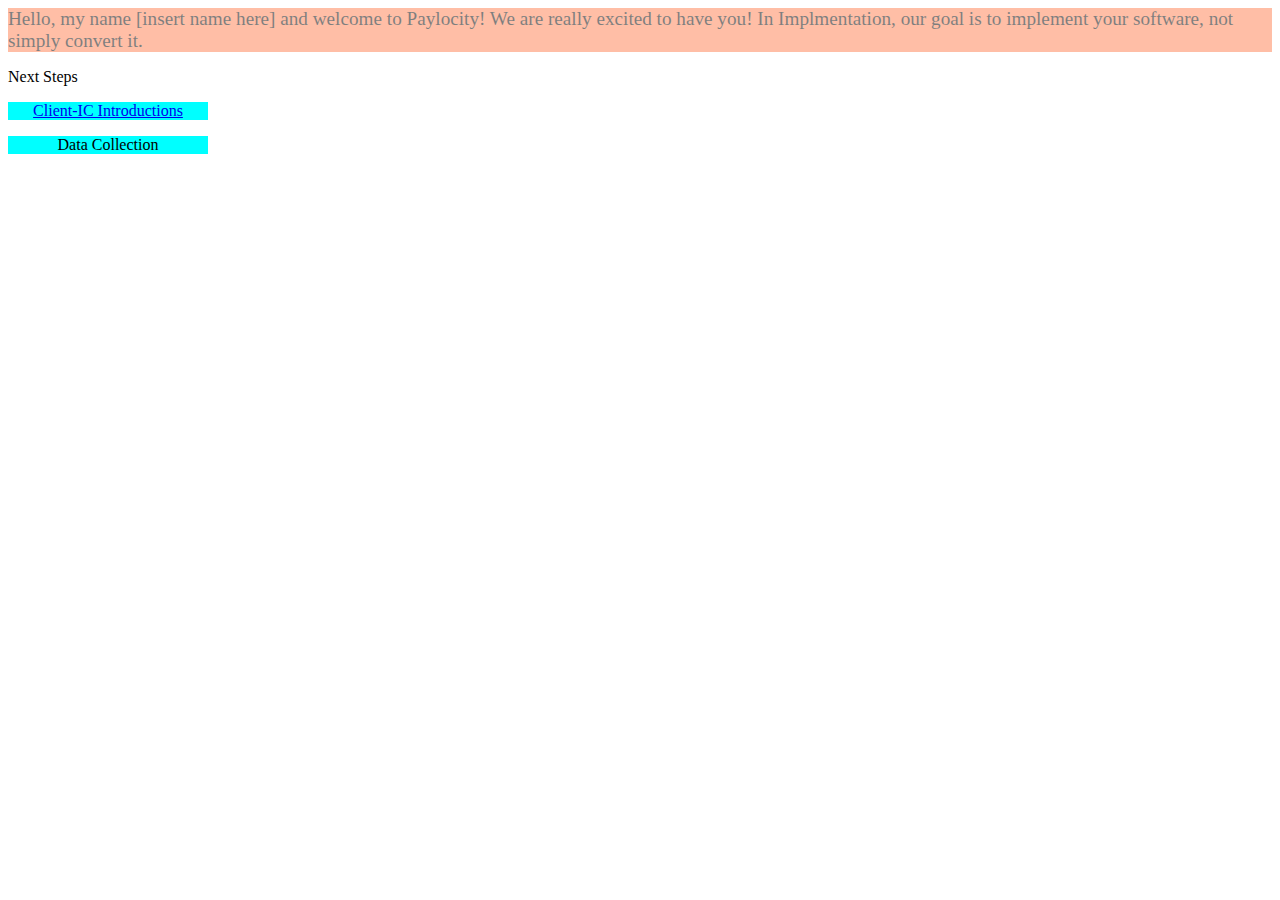
==== Browser_Based_Intro_Call.html @ 58e8fdb2 "Update Browser_Based_Intro_Call.html" ====
<!DOCTYPE html>
<html>
<meta charset="utf-8">
<title>Browser Based Intro Call</title>

<link rel="stylesheet" type="text/css" href="browser_stylesheet.css">

<section class="highlight_IC_Speaks"> Hello, my name [insert name here] and welcome to Paylocity!  We are really excited to have you!  In Implmentation, our goal is to implement your software, not simply convert it.</section>
    <p>
    </p>

    <div>Next Steps
        <p>
            <li><a href="Client-IC-Introductions.html" target="_blank" title="Client-IC Introductions">Client-IC Introductions</a></li>
            <p></p>
            <li>Data Collection</li>
    
        </p>
    </div>
</html>
---- browser_stylesheet.css ----
.highlight_IC_Speaks {
        background-color: coral;
        opacity: .5;
        font-size: larger;
        font-weight: 400;
    }


    div li {
        list-style:none;
        text-decoration: none;
        background-color: cyan;
        border: 1px darkgoldenrod;
        color: black;
        display: block;
        width: 200px;
        text-align: center;
        margin-bottom: 2px;
    }
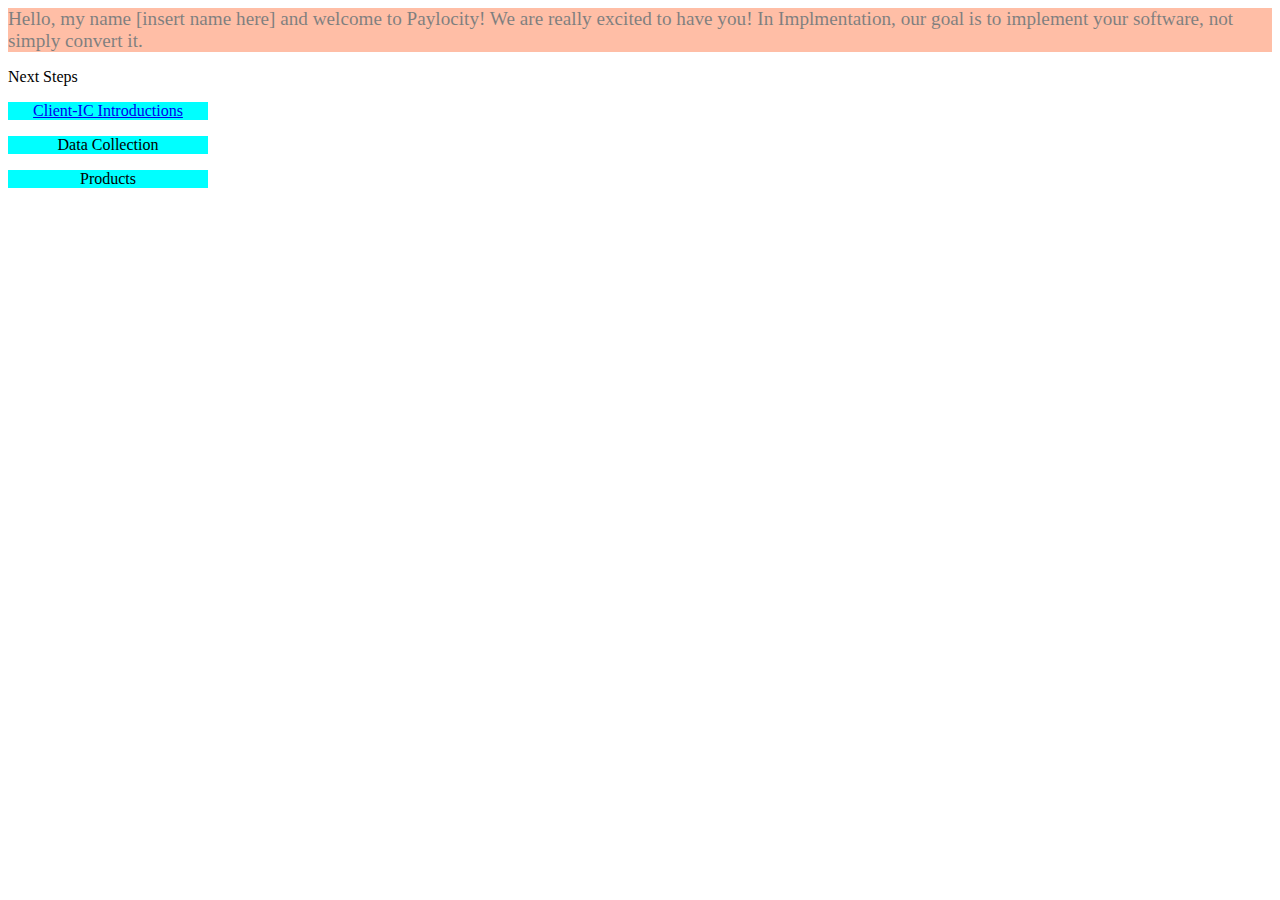
==== commit 960fa916: "k" ====
--- a/Browser_Based_Intro_Call.html
+++ b/Browser_Based_Intro_Call.html
@@ -3,7 +3,7 @@
 <meta charset="utf-8">
 <title>Browser Based Intro Call</title>
 
-<link rel="stylesheet" type="text/css" href="browser_stylesheet.css">
+<link rel="stylesheet" type="text/css" href="intro_call.css">
 
 <section class="highlight_IC_Speaks"> Hello, my name [insert name here] and welcome to Paylocity!  We are really excited to have you!  In Implmentation, our goal is to implement your software, not simply convert it.</section>
     <p>
@@ -14,6 +14,8 @@
             <li><a href="Client-IC-Introductions.html" target="_blank" title="Client-IC Introductions">Client-IC Introductions</a></li>
             <p></p>
             <li>Data Collection</li>
+            <p></p>
+            <li>Products</li>
     
         </p>
     </div>
--- a/intro_call.css
+++ b/intro_call.css
@@ -0,0 +1,24 @@
+
+    .highlight_IC_Speaks {
+        background-color: coral;
+        opacity: .5;
+        font-size: larger;
+        font-weight: 400;
+    }
+
+
+    div li {
+        list-style:none;
+        text-decoration: none;
+        background-color: cyan;
+        border: 1px darkgoldenrod;
+        color: black;
+        display: block;
+        width: 200px;
+        text-align: center;
+        margin-bottom: 2px;
+    }
+
+    style {
+        font-family: Arial, Helvetica, sans-serif;
+    } 
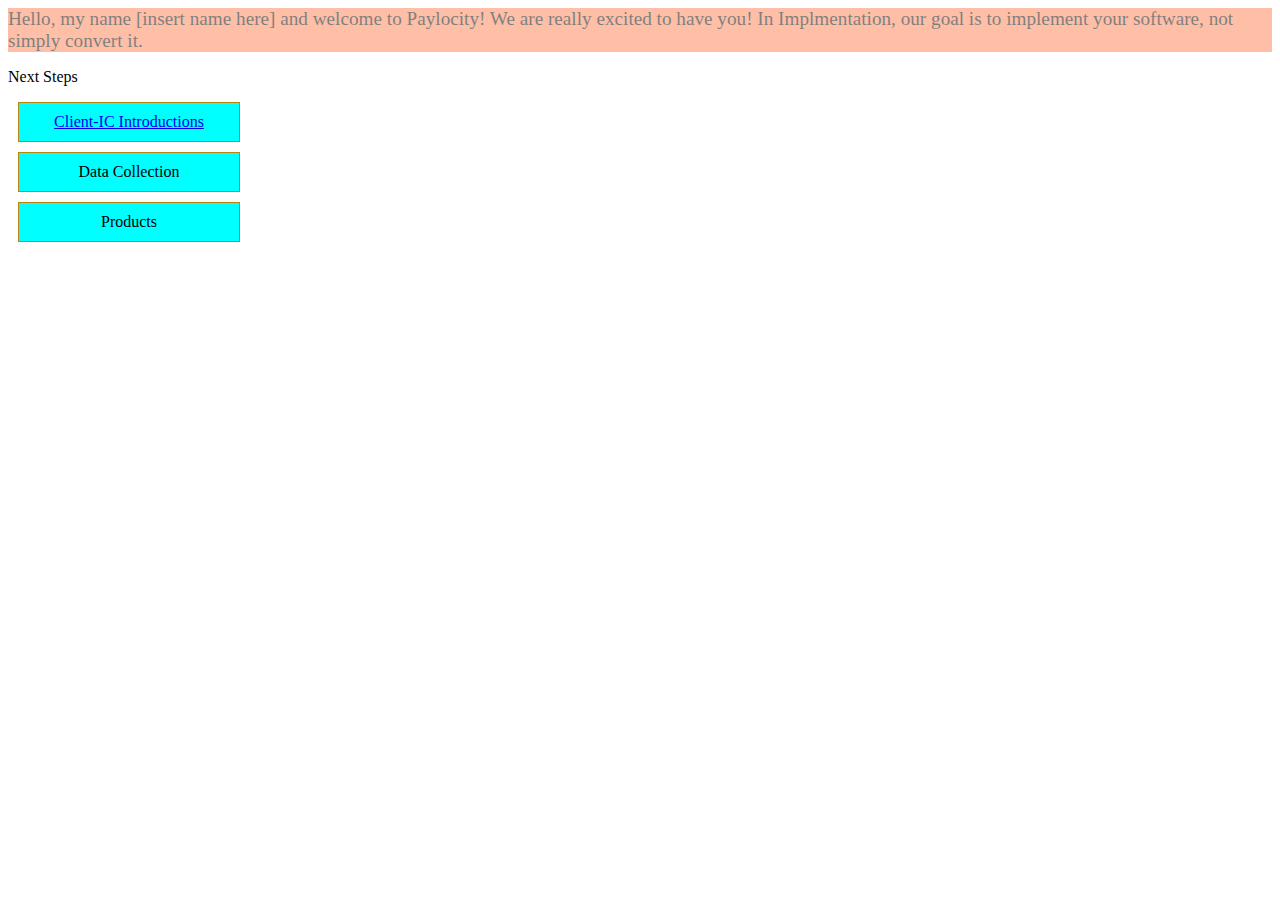
==== commit c4a5dae7: "Update" ====
--- a/Browser_Based_Intro_Call.html
+++ b/Browser_Based_Intro_Call.html
@@ -12,9 +12,7 @@
     <div>Next Steps
         <p>
             <li><a href="Client-IC-Introductions.html" target="_blank" title="Client-IC Introductions">Client-IC Introductions</a></li>
-            <p></p>
             <li>Data Collection</li>
-            <p></p>
             <li>Products</li>
     
         </p>
--- a/intro_call.css
+++ b/intro_call.css
@@ -11,12 +11,14 @@
         list-style:none;
         text-decoration: none;
         background-color: cyan;
-        border: 1px darkgoldenrod;
+        border: 1px darkgoldenrod solid;
         color: black;
         display: block;
         width: 200px;
         text-align: center;
-        margin-bottom: 2px;
+        margin: 10px;
+        padding: 10px;
+        
     }
 
     style {
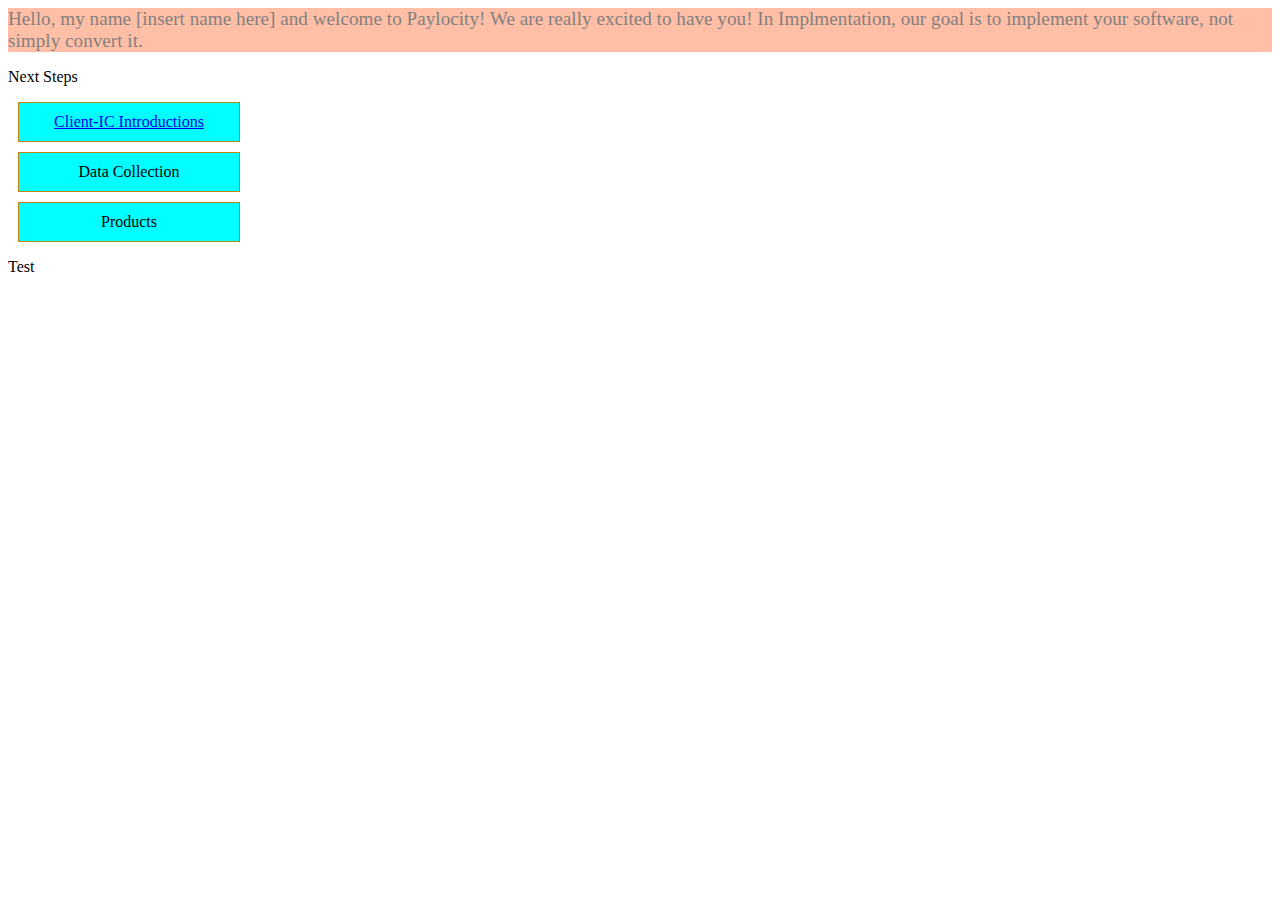
==== commit 94ed9837: "input" ====
--- a/Browser_Based_Intro_Call.html
+++ b/Browser_Based_Intro_Call.html
@@ -17,4 +17,8 @@
     
         </p>
     </div>
-</html>+
+    <p></p>
+    <p></p>
+    <p style="font-family: cursive;">Test</p>
+    </html>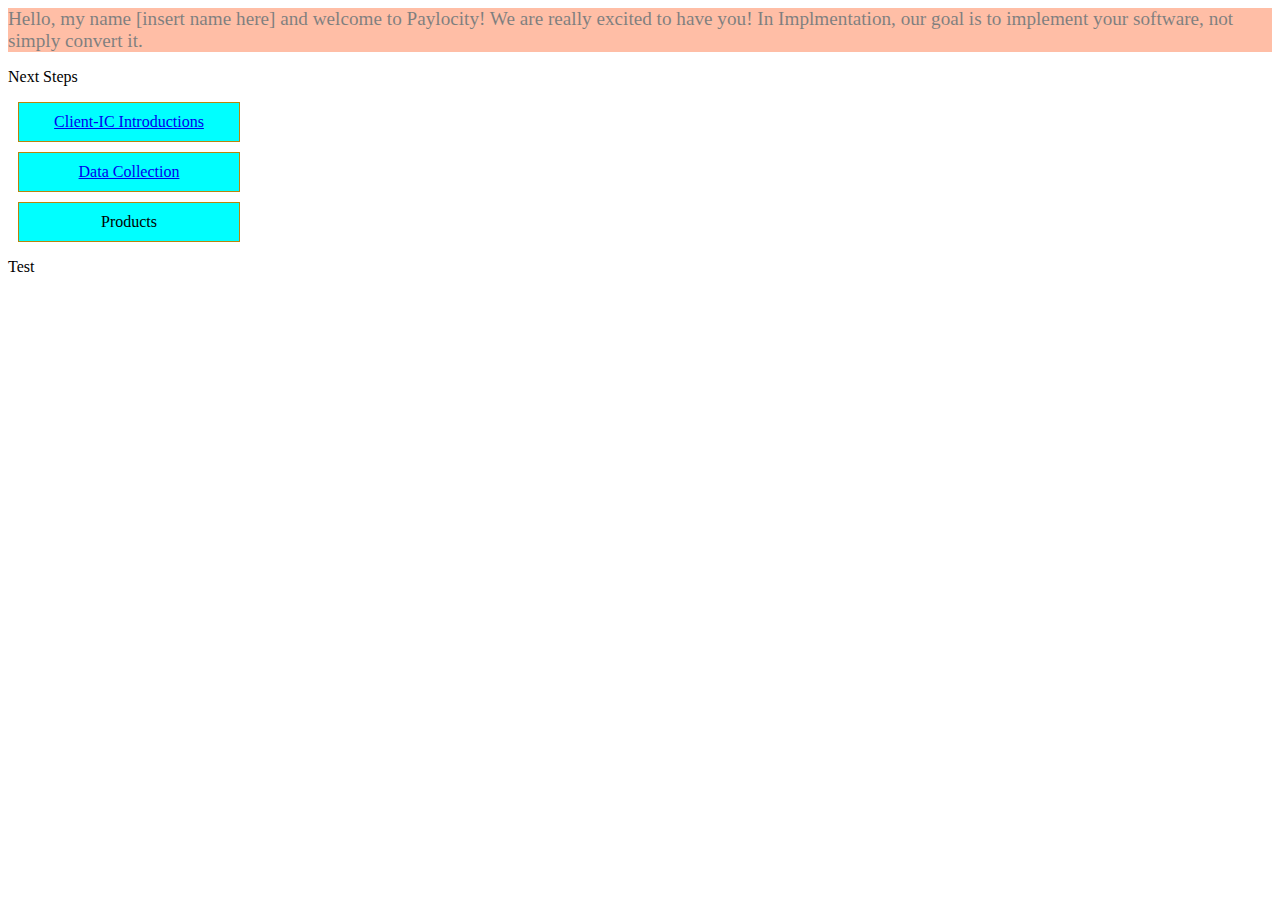
==== commit 4afc8baf: "update" ====
--- a/Browser_Based_Intro_Call.html
+++ b/Browser_Based_Intro_Call.html
@@ -12,7 +12,7 @@
     <div>Next Steps
         <p>
             <li><a href="Client-IC-Introductions.html" target="_blank" title="Client-IC Introductions">Client-IC Introductions</a></li>
-            <li>Data Collection</li>
+            <li><a href="Data_collection.html" target="n_blank" title="Data Collection">Data Collection</a></li>
             <li>Products</li>
     
         </p>
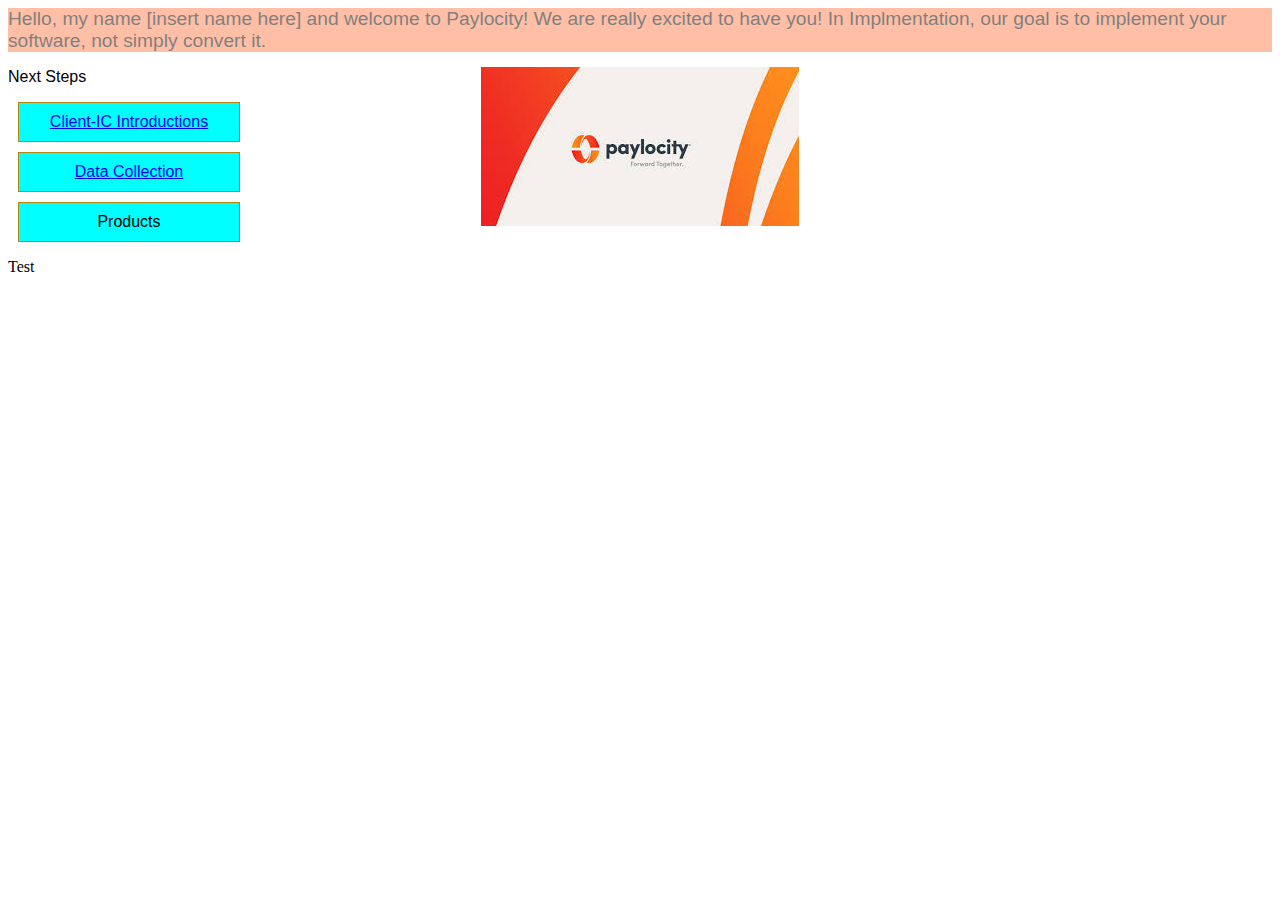
==== commit c9159f51: "update" ====
--- a/Browser_Based_Intro_Call.html
+++ b/Browser_Based_Intro_Call.html
@@ -4,9 +4,12 @@
 <title>Browser Based Intro Call</title>
 
 <link rel="stylesheet" type="text/css" href="intro_call.css">
-
 <section class="highlight_IC_Speaks"> Hello, my name [insert name here] and welcome to Paylocity!  We are really excited to have you!  In Implmentation, our goal is to implement your software, not simply convert it.</section>
-    <p>
+  
+    <body>
+        
+    
+<p>
     </p>
 
     <div>Next Steps
@@ -21,4 +24,7 @@
     <p></p>
     <p></p>
     <p style="font-family: cursive;">Test</p>
+
+</body>
+    
     </html>--- a/intro_call.css
+++ b/intro_call.css
@@ -21,6 +21,11 @@
         
     }
 
-    style {
+    body {
         font-family: Arial, Helvetica, sans-serif;
-    } 
+        
+        background-image: url("paylocity_background.jpg");
+        background-repeat: no-repeat;
+        background-position: center;
+
+        }
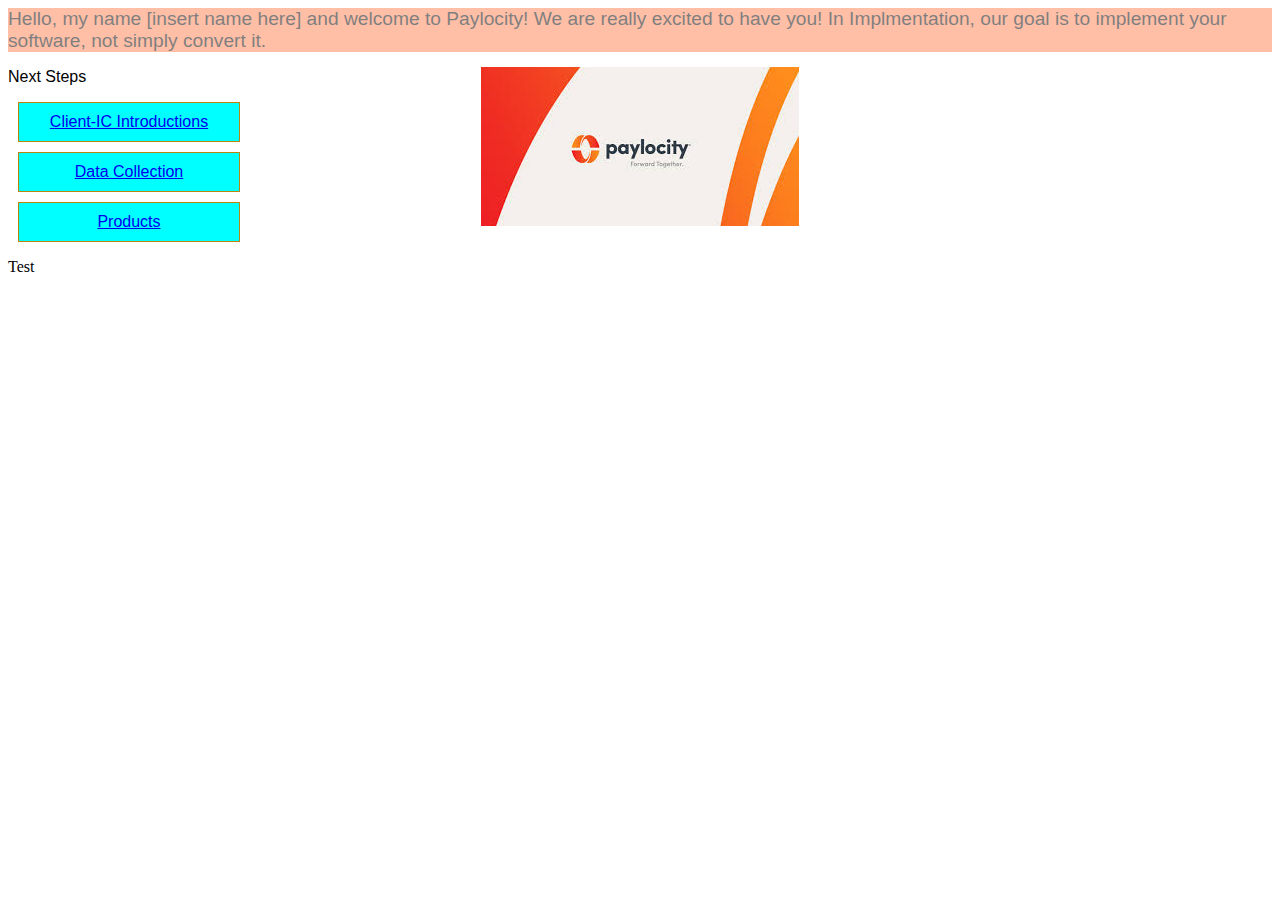
==== commit 60e860fb: "u" ====
--- a/Browser_Based_Intro_Call.html
+++ b/Browser_Based_Intro_Call.html
@@ -16,7 +16,7 @@
         <p>
             <li><a href="Client-IC-Introductions.html" target="_blank" title="Client-IC Introductions">Client-IC Introductions</a></li>
             <li><a href="Data_collection.html" target="n_blank" title="Data Collection">Data Collection</a></li>
-            <li>Products</li>
+            <li><a href="Products.html" target="n_blank" title="Data Collection">Products</a></li>
     
         </p>
     </div>
--- a/intro_call.css
+++ b/intro_call.css
@@ -1,3 +1,6 @@
+
+
+/*@media (min-width: 768px) and (max-width: 992px) - this is for mobile, etc*/
 
     .highlight_IC_Speaks {
         background-color: coral;
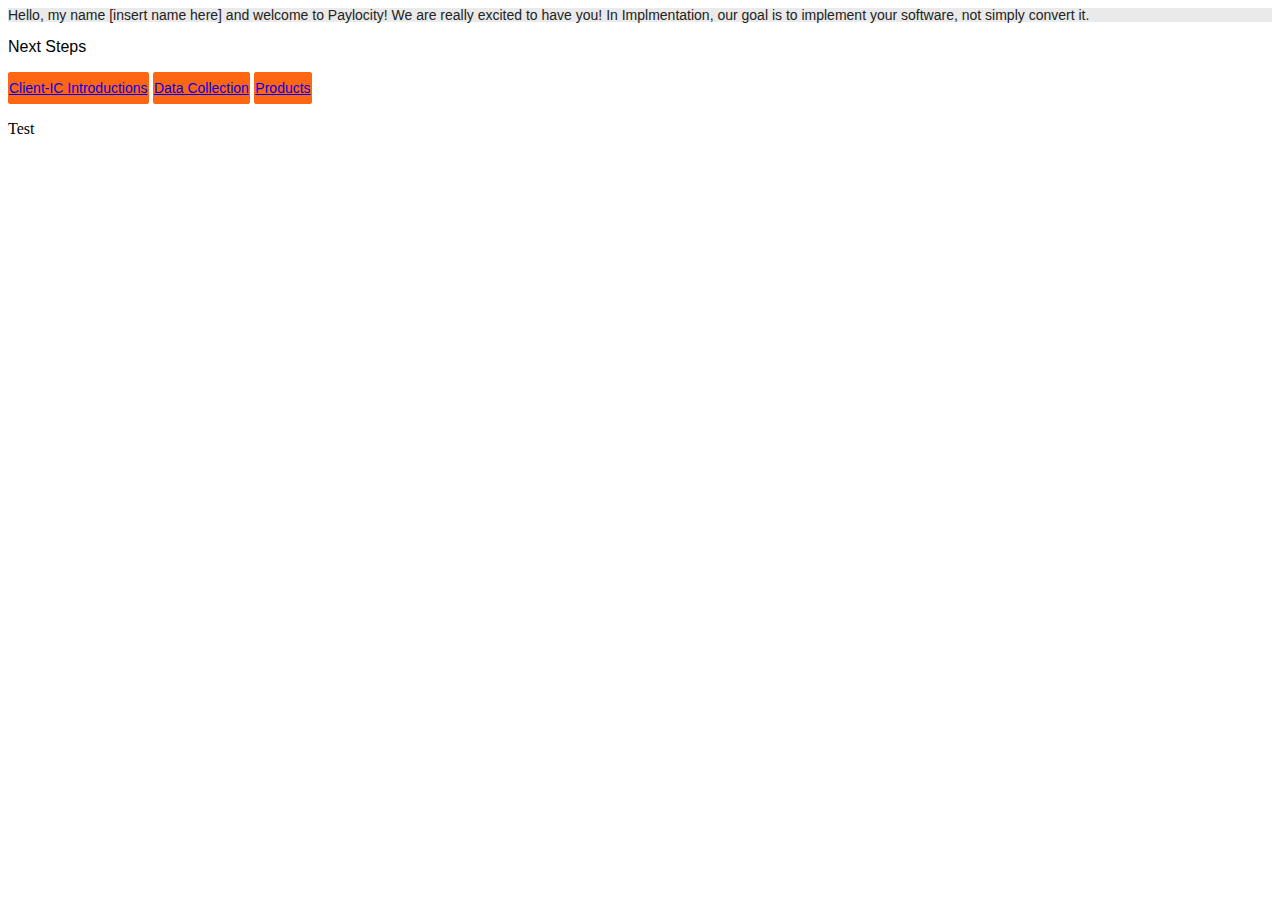
==== commit ac647f33: "update" ====
--- a/Browser_Based_Intro_Call.html
+++ b/Browser_Based_Intro_Call.html
@@ -4,7 +4,7 @@
 <title>Browser Based Intro Call</title>
 
 <link rel="stylesheet" type="text/css" href="intro_call.css">
-<section class="highlight_IC_Speaks"> Hello, my name [insert name here] and welcome to Paylocity!  We are really excited to have you!  In Implmentation, our goal is to implement your software, not simply convert it.</section>
+<section class="menu"> Hello, my name [insert name here] and welcome to Paylocity!  We are really excited to have you!  In Implmentation, our goal is to implement your software, not simply convert it.</section>
   
     <body>
         
@@ -14,9 +14,9 @@
 
     <div>Next Steps
         <p>
-            <li><a href="Client-IC-Introductions.html" target="_blank" title="Client-IC Introductions">Client-IC Introductions</a></li>
-            <li><a href="Data_collection.html" target="n_blank" title="Data Collection">Data Collection</a></li>
-            <li><a href="Products.html" target="n_blank" title="Data Collection">Products</a></li>
+            <li class="pcty-button"><a href="Client-IC-Introductions.html" target="_blank" title="Client-IC Introductions">Client-IC Introductions</a></li>
+            <li class="pcty-button"><a href="Data_collection.html" target="n_blank" title="Data Collection">Data Collection</a></li>
+            <li class="pcty-button"><a href="Products.html" target="n_blank" title="Data Collection">Products</a></li>
     
         </p>
     </div>
--- a/intro_call.css
+++ b/intro_call.css
@@ -1,6 +1,59 @@
 
 
 /*@media (min-width: 768px) and (max-width: 992px) - this is for mobile, etc*/
+/* RESPONSIVE Framework
+.row {
+    width: 100%;
+}
+
+.col-lg-1
+.col-md-2
+
+Zoom level for cell phone
+<meta name="viewport"  content="width=device-width, intial scale=1>
+
+*/
+
+
+    .pcty-button {
+        background-color: #FF6611;
+        border: 1px solid #FF6611;
+        border-radius: 2px;
+        box-sizing: border-box;
+        -moz-box-sizing: border-box;
+        color: #FFFFFF;
+        cursor: pointer;
+        display: inline-block;
+        font-size: 14px;
+        font-weight: normal;
+        line-height: 30px;
+        outline: none;
+        padding: 16 px;
+        text-align: center;
+        text-decoration: none;
+        white-space: nowrap;
+        overflow: visible;
+        vertical-align: top;
+        zoom: 1;
+        position: relative;
+    }
+
+    .menu {
+        z-index: 9001;
+        position: relative;
+        box-sizing: border-box;
+        font-family: "Open Sans", Helvetica, Arial, sans-serif;
+        background: #EAEAEA;
+        color: #222222;
+        cursor: default;
+        font-style: normal;
+        font-weight: normal;
+        font-size: 14px;
+        line-height: 1;
+        margin: 0;
+        padding: 0;
+    }
+
 
     .highlight_IC_Speaks {
         background-color: coral;
@@ -9,7 +62,7 @@
         font-weight: 400;
     }
 
-
+/*
     div li {
         list-style:none;
         text-decoration: none;
@@ -24,11 +77,10 @@
         
     }
 
-    body {
+  */
+  
+    html {
         font-family: Arial, Helvetica, sans-serif;
-        
-        background-image: url("paylocity_background.jpg");
-        background-repeat: no-repeat;
-        background-position: center;
+
 
         }
